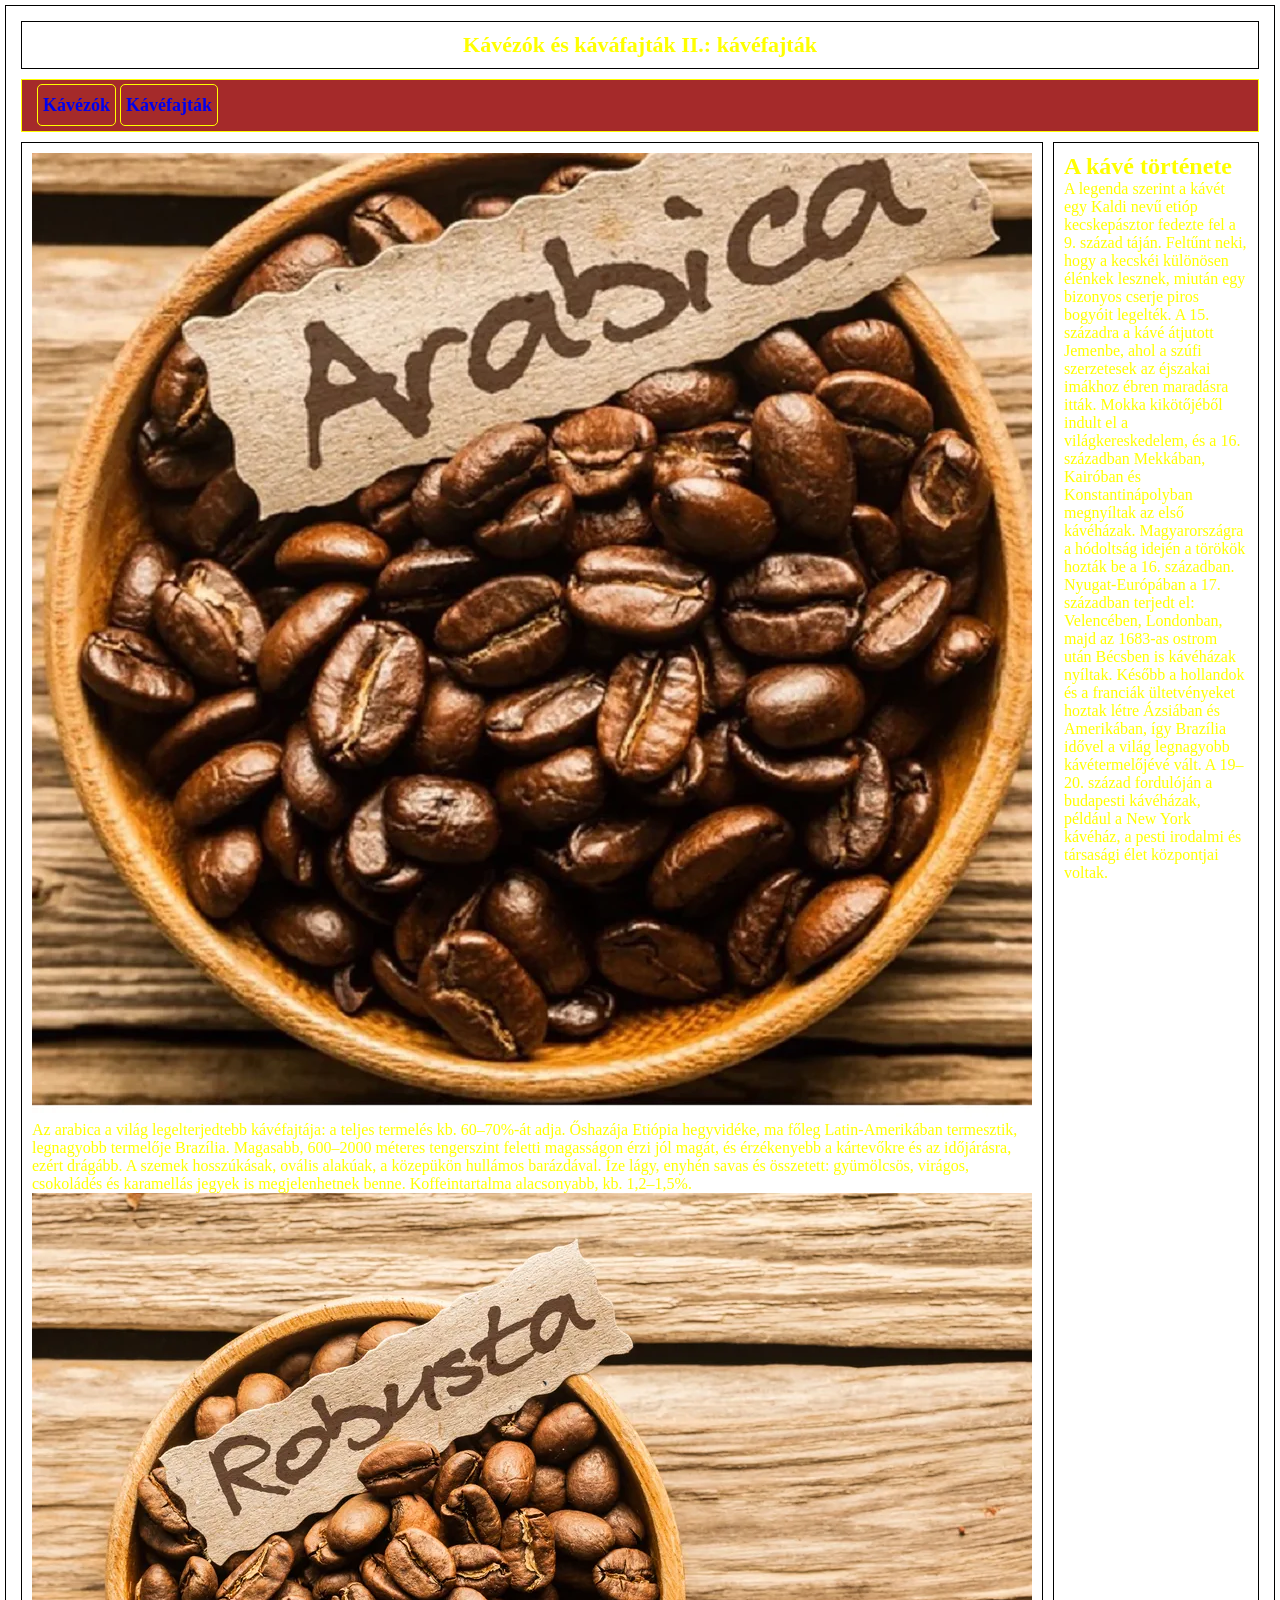
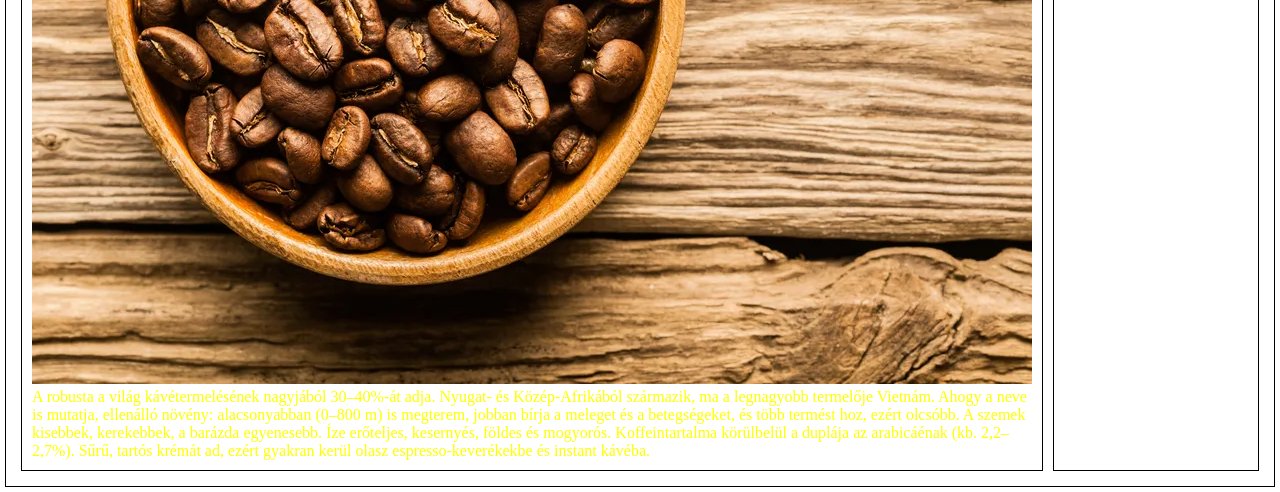
==== masik.html @ cca2b2be "Merge branch 'main' of https://github.com/aliiiiiizz/KozosRepoSandorral" ====
<!doctype html>
<html lang="hu">
  <head>
    <meta charset="UTF-8" />
    <meta name="viewport" content="width=device-width, initial-scale=1.0" />
    <meta name="description" content="Kávéfajták">
    <meta name="keywords" content="kávé, coffee, arabica, robusta">
    <meta name="author" content="Czitler Sándor">
    <link href="css/style.css" rel="stylesheet">

    <title>Közös munka Alizzal, kávé fajták</title>
  </head>
  <body>
    <main>
      <header>
        <h1>Kávézók és káváfajták II.: kávéfajták</h1>
      </header>
      <nav>
        <a href="index.html">Kávézók</a>
        <a href="masik.html">Kávéfajták</a>
        </ul>
      </nav>

      <article>
        <section>
          <img src="images/arabica-coffee-beans-1000x1000.webp" alt="Szemes arabica kávé csészében">
          <p>Az arabica a világ legelterjedtebb kávéfajtája: a teljes termelés kb. 60–70%-át adja. Őshazája
             Etiópia hegyvidéke, ma főleg Latin-Amerikában termesztik, legnagyobb termelője Brazília. Magasabb,
             600–2000 méteres tengerszint feletti magasságon érzi jól magát, és érzékenyebb a kártevőkre és az
             időjárásra, ezért drágább. A szemek hosszúkásak, ovális alakúak, a közepükön hullámos barázdával.
             Íze lágy, enyhén savas és összetett: gyümölcsös, virágos, csokoládés és karamellás jegyek is 
             megjelenhetnek benne. Koffeintartalma alacsonyabb, kb. 1,2–1,5%.
          </p>
        </section>
        <section>
          <img src="images/robusta-coffee-beans-1000x1000.webp" alt="Szemes robusta kávé csészében">
          <p>A robusta a világ kávétermelésének nagyjából 30–40%-át adja. Nyugat- és Közép-Afrikából származik,
            ma a legnagyobb termelője Vietnám. Ahogy a neve is mutatja, ellenálló növény: alacsonyabban (0–800 m)
            is megterem, jobban bírja a meleget és a betegségeket, és több termést hoz, ezért olcsóbb. A szemek
            kisebbek, kerekebbek, a barázda egyenesebb. Íze erőteljes, kesernyés, földes és mogyorós. Koffeintartalma
            körülbelül a duplája az arabicáénak (kb. 2,2–2,7%). Sűrű, tartós krémát ad, ezért gyakran kerül olasz
            espresso-keverékekbe és instant kávéba.
          </p>
        </section>
      </article>

      <aside>
        <h2>A kávé története</h2>
        <p>A legenda szerint a kávét egy Kaldi nevű etióp kecskepásztor fedezte fel a 9. század táján. 
          Feltűnt neki, hogy a kecskéi különösen élénkek lesznek, miután egy bizonyos cserje piros bogyóit legelték.
          A 15. századra a kávé átjutott Jemenbe, ahol a szúfi szerzetesek az éjszakai imákhoz ébren maradásra itták. 
          Mokka kikötőjéből indult el a világkereskedelem, és a 16. században Mekkában, Kairóban és Konstantinápolyban
          megnyíltak az első kávéházak. Magyarországra a hódoltság idején a törökök hozták be a 16. században.
          Nyugat-Európában a 17. században terjedt el: Velencében, Londonban, majd az 1683-as ostrom után Bécsben is
          kávéházak nyíltak. Később a hollandok és a franciák ültetvényeket hoztak létre Ázsiában és Amerikában,
          így Brazília idővel a világ legnagyobb kávétermelőjévé vált. A 19–20. század fordulóján a budapesti kávéházak,
          például a New York kávéház, a pesti irodalmi és társasági élet központjai voltak.
        </p>
      </aside>

      <footer>

      </footer>

    </main>



  </body>
</html>
---- css/style.css ----
* {
  box-sizing: border-box;
  margin: 0px;
  padding: 0px;
}


main {
  display: grid;
  grid-template-columns: 3fr 1fr;
  grid-template-areas:
    "h h"
    "n n"
    "ar as";
}
header,nav,main,article,aside{
    border: 1px solid black;
    padding: 10px;
    margin: 5px;
}
header {
  grid-area: h;
  text-align: center;
}

nav {
  grid-area: n;
}

.kavezo{
    text-align: center;
}
.cafefrei{
    display: flex;
    gap: 20px;
}
.cafefrei img{
    width: 50%;
}
.newyork{
    display: flex;
}
.newyork img{
    width: 50%;
}
.cafe-info, .newyork-info{
    width: 50%;
}
article {
  grid-area: ar;
}

aside {
  grid-area: as;
}

nav ul {
    display: flex;
    gap: 20px;
    list-style: none;
}



main {
    color: yellow;
}


nav {
   background-color: brown;
   padding: 15px;
   border: 1px solid yellow;
}

nav a {
   padding: 10px 5px;
   border: 1px solid yellow;
   border-radius: 5px;
   margin: 5px 0px;
   text-decoration: none;
   font-size: 18px;
   font-weight: bold;
}

nav a:hover {
   background-color: yellow;
   color: brown;
}







h1 {
    font-size: 22px;
}

p {
    font-size: 16px;
}
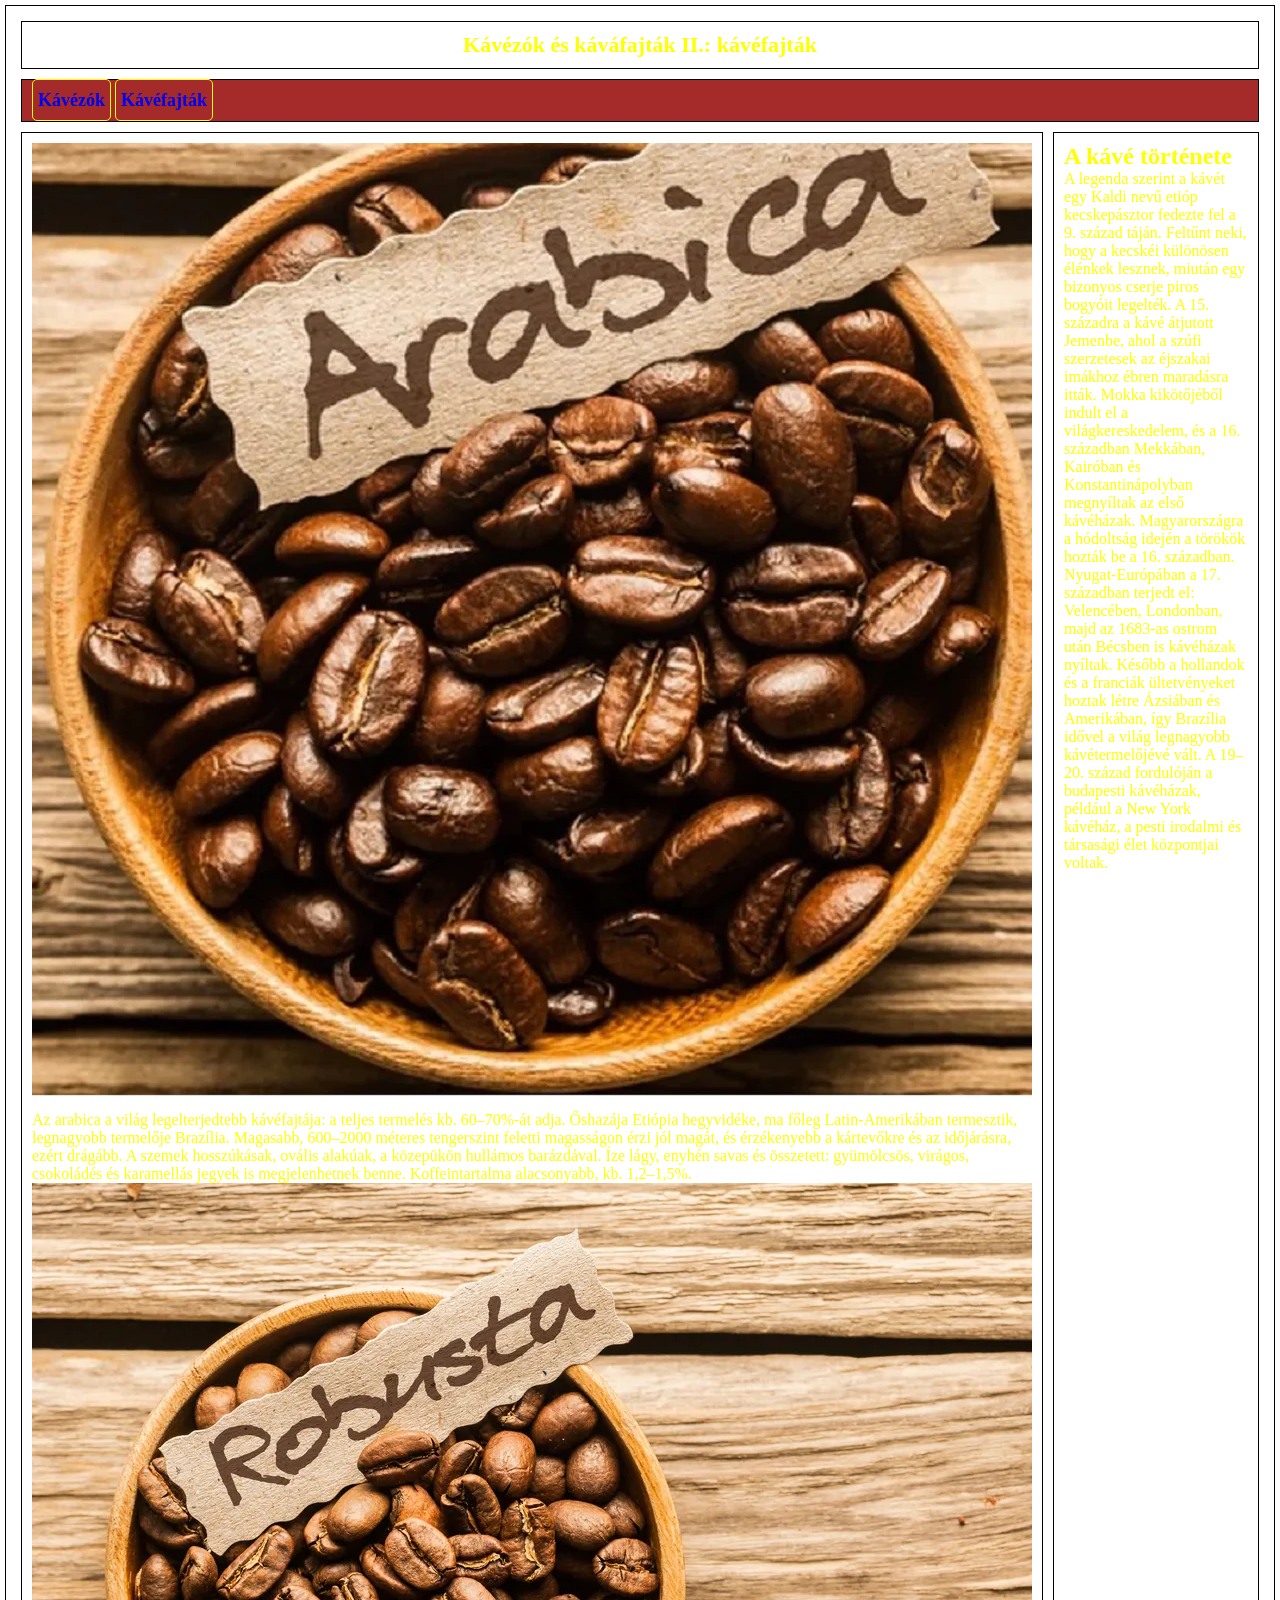
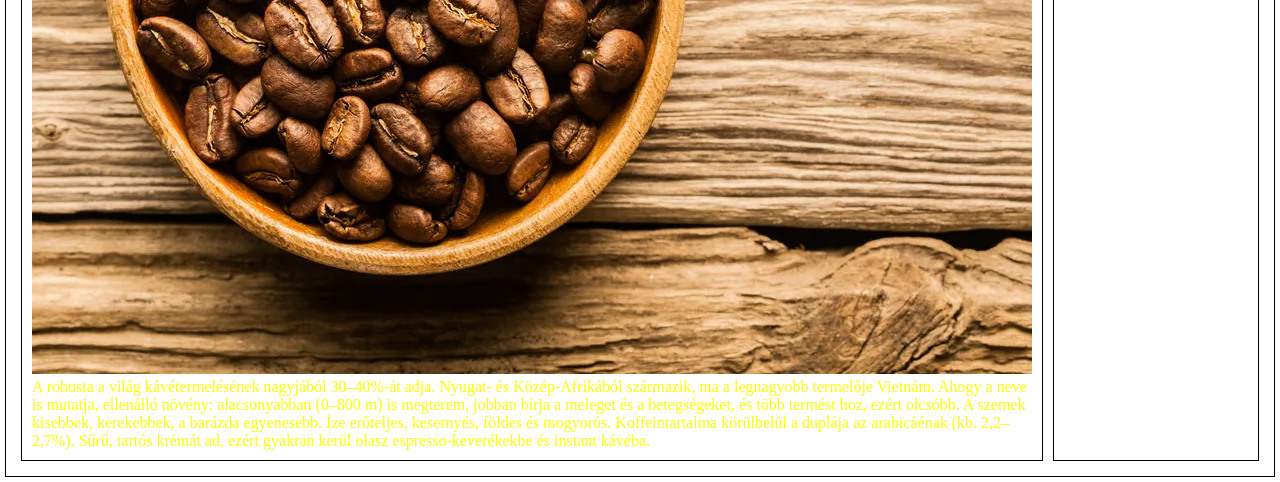
==== commit 8f69c0b6: "CSS szétbontása" ====
--- a/masik.html
+++ b/masik.html
@@ -1,70 +1,67 @@
 <!doctype html>
 <html lang="hu">
-  <head>
-    <meta charset="UTF-8" />
-    <meta name="viewport" content="width=device-width, initial-scale=1.0" />
-    <meta name="description" content="Kávéfajták">
-    <meta name="keywords" content="kávé, coffee, arabica, robusta">
-    <meta name="author" content="Czitler Sándor">
-    <link href="css/style.css" rel="stylesheet">
+   <head>
+   <meta charset="UTF-8" />
+   <meta name="viewport" content="width=device-width, initial-scale=1.0" />
+   <meta name="description" content="Kávéfajták">
+   <meta name="keywords" content="kávé, coffee, arabica, robusta">
+   <meta name="author" content="Czitler Sándor">
+   <link href="css/formatumok.css" rel="stylesheet">
+   <link href="css/elrendezes.css" rel="stylesheet">
+   <title>Közös munka Alizzal, kávé fajták</title>
+   </head>
+   <body>
+      <main>
+         <header>
+            <h1>Kávézók és káváfajták II.: kávéfajták</h1>
+         </header>
+         <nav>
+            <a href="index.html">Kávézók</a>
+            <a href="masik.html">Kávéfajták</a>
+         </nav>
 
-    <title>Közös munka Alizzal, kávé fajták</title>
-  </head>
-  <body>
-    <main>
-      <header>
-        <h1>Kávézók és káváfajták II.: kávéfajták</h1>
-      </header>
-      <nav>
-        <a href="index.html">Kávézók</a>
-        <a href="masik.html">Kávéfajták</a>
-        </ul>
-      </nav>
+         <article>
+            <section>
+               <img src="images/arabica-coffee-beans-1000x1000.webp" alt="Szemes arabica kávé csészében">
+               <p>Az arabica a világ legelterjedtebb kávéfajtája: a teljes termelés kb. 60–70%-át adja. Őshazája
+                Etiópia hegyvidéke, ma főleg Latin-Amerikában termesztik, legnagyobb termelője Brazília. Magasabb,
+                600–2000 méteres tengerszint feletti magasságon érzi jól magát, és érzékenyebb a kártevőkre és az
+                időjárásra, ezért drágább. A szemek hosszúkásak, ovális alakúak, a közepükön hullámos barázdával.
+                Íze lágy, enyhén savas és összetett: gyümölcsös, virágos, csokoládés és karamellás jegyek is 
+                megjelenhetnek benne. Koffeintartalma alacsonyabb, kb. 1,2–1,5%.
+               </p>
+            </section>
+            <section>
+               <img src="images/robusta-coffee-beans-1000x1000.webp" alt="Szemes robusta kávé csészében">
+               <p>A robusta a világ kávétermelésének nagyjából 30–40%-át adja. Nyugat- és Közép-Afrikából származik,
+                ma a legnagyobb termelője Vietnám. Ahogy a neve is mutatja, ellenálló növény: alacsonyabban (0–800 m)
+                is megterem, jobban bírja a meleget és a betegségeket, és több termést hoz, ezért olcsóbb. A szemek
+                kisebbek, kerekebbek, a barázda egyenesebb. Íze erőteljes, kesernyés, földes és mogyorós. Koffeintartalma
+                körülbelül a duplája az arabicáénak (kb. 2,2–2,7%). Sűrű, tartós krémát ad, ezért gyakran kerül olasz
+                espresso-keverékekbe és instant kávéba.
+               </p>
+            </section>
+         </article>
 
-      <article>
-        <section>
-          <img src="images/arabica-coffee-beans-1000x1000.webp" alt="Szemes arabica kávé csészében">
-          <p>Az arabica a világ legelterjedtebb kávéfajtája: a teljes termelés kb. 60–70%-át adja. Őshazája
-             Etiópia hegyvidéke, ma főleg Latin-Amerikában termesztik, legnagyobb termelője Brazília. Magasabb,
-             600–2000 méteres tengerszint feletti magasságon érzi jól magát, és érzékenyebb a kártevőkre és az
-             időjárásra, ezért drágább. A szemek hosszúkásak, ovális alakúak, a közepükön hullámos barázdával.
-             Íze lágy, enyhén savas és összetett: gyümölcsös, virágos, csokoládés és karamellás jegyek is 
-             megjelenhetnek benne. Koffeintartalma alacsonyabb, kb. 1,2–1,5%.
-          </p>
-        </section>
-        <section>
-          <img src="images/robusta-coffee-beans-1000x1000.webp" alt="Szemes robusta kávé csészében">
-          <p>A robusta a világ kávétermelésének nagyjából 30–40%-át adja. Nyugat- és Közép-Afrikából származik,
-            ma a legnagyobb termelője Vietnám. Ahogy a neve is mutatja, ellenálló növény: alacsonyabban (0–800 m)
-            is megterem, jobban bírja a meleget és a betegségeket, és több termést hoz, ezért olcsóbb. A szemek
-            kisebbek, kerekebbek, a barázda egyenesebb. Íze erőteljes, kesernyés, földes és mogyorós. Koffeintartalma
-            körülbelül a duplája az arabicáénak (kb. 2,2–2,7%). Sűrű, tartós krémát ad, ezért gyakran kerül olasz
-            espresso-keverékekbe és instant kávéba.
-          </p>
-        </section>
-      </article>
+         <aside>
+            <h2>A kávé története</h2>
+            <p>A legenda szerint a kávét egy Kaldi nevű etióp kecskepásztor fedezte fel a 9. század táján. 
+             Feltűnt neki, hogy a kecskéi különösen élénkek lesznek, miután egy bizonyos cserje piros bogyóit legelték.
+             A 15. századra a kávé átjutott Jemenbe, ahol a szúfi szerzetesek az éjszakai imákhoz ébren maradásra itták. 
+             Mokka kikötőjéből indult el a világkereskedelem, és a 16. században Mekkában, Kairóban és Konstantinápolyban
+             megnyíltak az első kávéházak. Magyarországra a hódoltság idején a törökök hozták be a 16. században.
+             Nyugat-Európában a 17. században terjedt el: Velencében, Londonban, majd az 1683-as ostrom után Bécsben is
+             kávéházak nyíltak. Később a hollandok és a franciák ültetvényeket hoztak létre Ázsiában és Amerikában,
+             így Brazília idővel a világ legnagyobb kávétermelőjévé vált. A 19–20. század fordulóján a budapesti kávéházak,
+             például a New York kávéház, a pesti irodalmi és társasági élet központjai voltak.
+            </p>
+         </aside>
 
-      <aside>
-        <h2>A kávé története</h2>
-        <p>A legenda szerint a kávét egy Kaldi nevű etióp kecskepásztor fedezte fel a 9. század táján. 
-          Feltűnt neki, hogy a kecskéi különösen élénkek lesznek, miután egy bizonyos cserje piros bogyóit legelték.
-          A 15. századra a kávé átjutott Jemenbe, ahol a szúfi szerzetesek az éjszakai imákhoz ébren maradásra itták. 
-          Mokka kikötőjéből indult el a világkereskedelem, és a 16. században Mekkában, Kairóban és Konstantinápolyban
-          megnyíltak az első kávéházak. Magyarországra a hódoltság idején a törökök hozták be a 16. században.
-          Nyugat-Európában a 17. században terjedt el: Velencében, Londonban, majd az 1683-as ostrom után Bécsben is
-          kávéházak nyíltak. Később a hollandok és a franciák ültetvényeket hoztak létre Ázsiában és Amerikában,
-          így Brazília idővel a világ legnagyobb kávétermelőjévé vált. A 19–20. század fordulóján a budapesti kávéházak,
-          például a New York kávéház, a pesti irodalmi és társasági élet központjai voltak.
-        </p>
-      </aside>
+         <footer>
 
-      <footer>
+         </footer>
 
-      </footer>
+      </main>
 
-    </main>
-
-
-
-  </body>
+   </body>
 </html>
--- a/css/formatumok.css
+++ b/css/formatumok.css
@@ -0,0 +1,39 @@
+* {
+  box-sizing: border-box;
+  margin: 0px;
+  padding: 0px;
+}
+
+main {
+    color: yellow;
+}
+
+
+nav {
+   background-color: brown;
+   padding: 15px;
+   border: 1px solid yellow;
+}
+
+nav a {
+   padding: 10px 5px;
+   border: 1px solid yellow;
+   border-radius: 5px;
+   margin: 5px 0px;
+   text-decoration: none;
+   font-size: 18px;
+   font-weight: bold;
+}
+
+nav a:hover {
+   background-color: yellow;
+   color: brown;
+}
+
+h1 {
+    font-size: 22px;
+}
+
+p {
+    font-size: 16px;
+}
--- a/css/elrendezes.css
+++ b/css/elrendezes.css
@@ -0,0 +1,59 @@
+* {
+  box-sizing: border-box;
+}
+
+
+main {
+  display: grid;
+  grid-template-columns: 3fr 1fr;
+  grid-template-areas:
+    "h h"
+    "n n"
+    "ar as";
+}
+header,nav,main,article,aside{
+    border: 1px solid black;
+    padding: 10px;
+    margin: 5px;
+}
+header {
+  grid-area: h;
+  text-align: center;
+}
+
+nav {
+  grid-area: n;
+}
+
+.kavezo{
+    text-align: center;
+}
+.cafefrei{
+    display: flex;
+    gap: 20px;
+}
+.cafefrei img{
+    width: 50%;
+}
+.newyork{
+    display: flex;
+}
+.newyork img{
+    width: 50%;
+}
+.cafe-info, .newyork-info{
+    width: 50%;
+}
+article {
+  grid-area: ar;
+}
+
+aside {
+  grid-area: as;
+}
+
+nav ul {
+    display: flex;
+    gap: 20px;
+    list-style: none;
+}
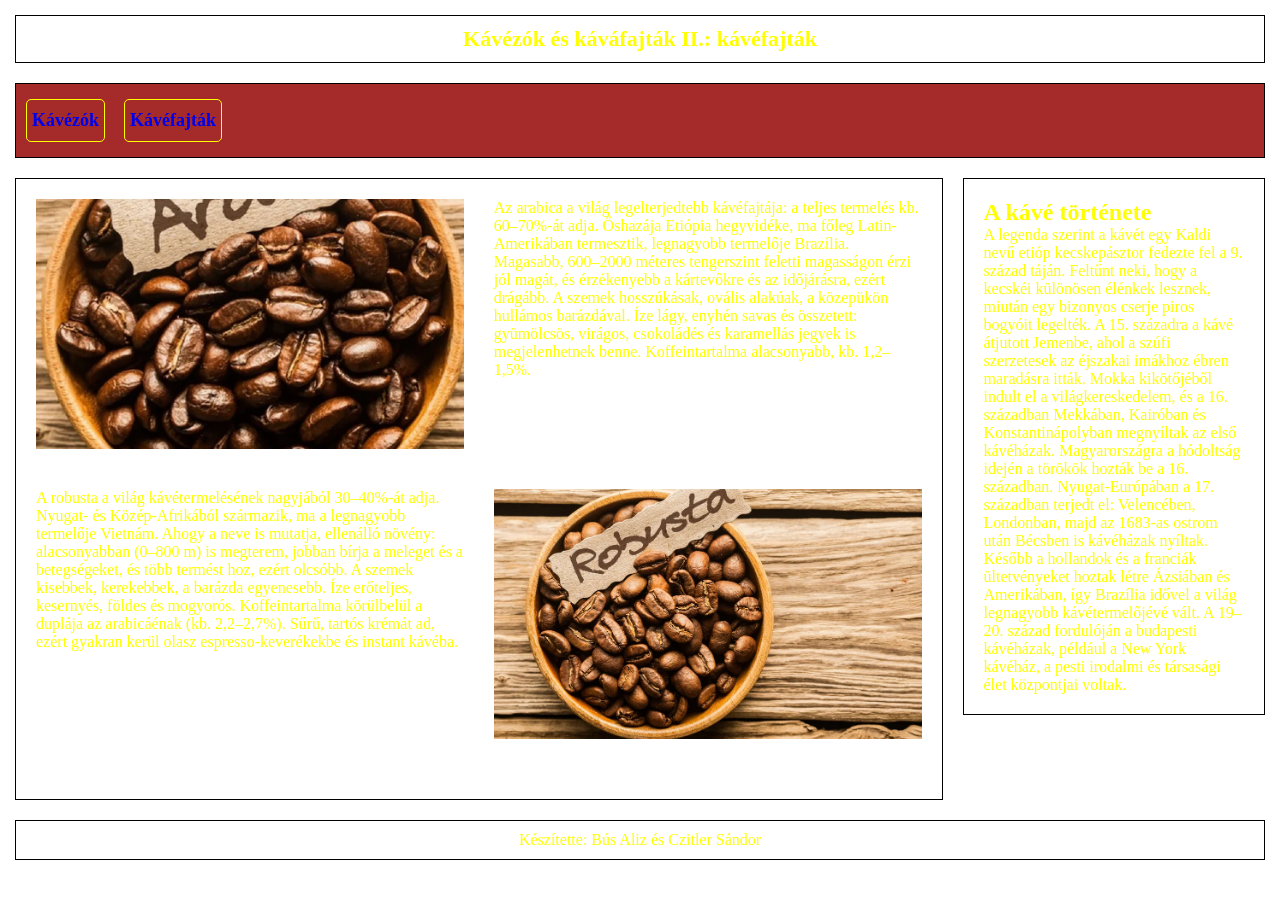
==== commit f2619ab8: "elrendezes + cafefrei helyett gerbaud" ====
--- a/masik.html
+++ b/masik.html
@@ -1,67 +1,85 @@
 <!doctype html>
 <html lang="hu">
-   <head>
-   <meta charset="UTF-8" />
-   <meta name="viewport" content="width=device-width, initial-scale=1.0" />
-   <meta name="description" content="Kávéfajták">
-   <meta name="keywords" content="kávé, coffee, arabica, robusta">
-   <meta name="author" content="Czitler Sándor">
-   <link href="css/formatumok.css" rel="stylesheet">
-   <link href="css/elrendezes.css" rel="stylesheet">
-   <title>Közös munka Alizzal, kávé fajták</title>
-   </head>
-   <body>
-      <main>
-         <header>
-            <h1>Kávézók és káváfajták II.: kávéfajták</h1>
-         </header>
-         <nav>
-            <a href="index.html">Kávézók</a>
-            <a href="masik.html">Kávéfajták</a>
-         </nav>
+  <head>
+    <meta charset="UTF-8" />
+    <meta name="viewport" content="width=device-width, initial-scale=1.0" />
+    <meta name="description" content="Kávéfajták" />
+    <meta name="keywords" content="kávé, coffee, arabica, robusta" />
+    <meta name="author" content="Czitler Sándor" />
+    <link href="css/formatumok.css" rel="stylesheet" />
+    <link href="css/elrendezes.css" rel="stylesheet" />
+    <title>Közös munka Alizzal, kávé fajták</title>
+  </head>
+  <body>
+    <main>
+      <header>
+        <h1>Kávézók és káváfajták II.: kávéfajták</h1>
+      </header>
+      <nav>
+        <a href="index.html">Kávézók</a>
+        <a href="masik.html">Kávéfajták</a>
+      </nav>
 
-         <article>
-            <section>
-               <img src="images/arabica-coffee-beans-1000x1000.webp" alt="Szemes arabica kávé csészében">
-               <p>Az arabica a világ legelterjedtebb kávéfajtája: a teljes termelés kb. 60–70%-át adja. Őshazája
-                Etiópia hegyvidéke, ma főleg Latin-Amerikában termesztik, legnagyobb termelője Brazília. Magasabb,
-                600–2000 méteres tengerszint feletti magasságon érzi jól magát, és érzékenyebb a kártevőkre és az
-                időjárásra, ezért drágább. A szemek hosszúkásak, ovális alakúak, a közepükön hullámos barázdával.
-                Íze lágy, enyhén savas és összetett: gyümölcsös, virágos, csokoládés és karamellás jegyek is 
-                megjelenhetnek benne. Koffeintartalma alacsonyabb, kb. 1,2–1,5%.
-               </p>
-            </section>
-            <section>
-               <img src="images/robusta-coffee-beans-1000x1000.webp" alt="Szemes robusta kávé csészében">
-               <p>A robusta a világ kávétermelésének nagyjából 30–40%-át adja. Nyugat- és Közép-Afrikából származik,
-                ma a legnagyobb termelője Vietnám. Ahogy a neve is mutatja, ellenálló növény: alacsonyabban (0–800 m)
-                is megterem, jobban bírja a meleget és a betegségeket, és több termést hoz, ezért olcsóbb. A szemek
-                kisebbek, kerekebbek, a barázda egyenesebb. Íze erőteljes, kesernyés, földes és mogyorós. Koffeintartalma
-                körülbelül a duplája az arabicáénak (kb. 2,2–2,7%). Sűrű, tartós krémát ad, ezért gyakran kerül olasz
-                espresso-keverékekbe és instant kávéba.
-               </p>
-            </section>
-         </article>
+      <article>
+        <section>
+          <img
+            src="images/arabica-coffee-beans-1000x1000.webp"
+            alt="Szemes arabica kávé csészében"
+          />
+          <p>
+            Az arabica a világ legelterjedtebb kávéfajtája: a teljes termelés
+            kb. 60–70%-át adja. Őshazája Etiópia hegyvidéke, ma főleg
+            Latin-Amerikában termesztik, legnagyobb termelője Brazília.
+            Magasabb, 600–2000 méteres tengerszint feletti magasságon érzi jól
+            magát, és érzékenyebb a kártevőkre és az időjárásra, ezért drágább.
+            A szemek hosszúkásak, ovális alakúak, a közepükön hullámos
+            barázdával. Íze lágy, enyhén savas és összetett: gyümölcsös,
+            virágos, csokoládés és karamellás jegyek is megjelenhetnek benne.
+            Koffeintartalma alacsonyabb, kb. 1,2–1,5%.
+          </p>
+        </section>
+        <section>
+          <img
+            src="images/robusta-coffee-beans-1000x1000.webp"
+            alt="Szemes robusta kávé csészében"
+          />
+          <p>
+            A robusta a világ kávétermelésének nagyjából 30–40%-át adja. Nyugat-
+            és Közép-Afrikából származik, ma a legnagyobb termelője Vietnám.
+            Ahogy a neve is mutatja, ellenálló növény: alacsonyabban (0–800 m)
+            is megterem, jobban bírja a meleget és a betegségeket, és több
+            termést hoz, ezért olcsóbb. A szemek kisebbek, kerekebbek, a barázda
+            egyenesebb. Íze erőteljes, kesernyés, földes és mogyorós.
+            Koffeintartalma körülbelül a duplája az arabicáénak (kb. 2,2–2,7%).
+            Sűrű, tartós krémát ad, ezért gyakran kerül olasz
+            espresso-keverékekbe és instant kávéba.
+          </p>
+        </section>
+      </article>
 
-         <aside>
-            <h2>A kávé története</h2>
-            <p>A legenda szerint a kávét egy Kaldi nevű etióp kecskepásztor fedezte fel a 9. század táján. 
-             Feltűnt neki, hogy a kecskéi különösen élénkek lesznek, miután egy bizonyos cserje piros bogyóit legelték.
-             A 15. századra a kávé átjutott Jemenbe, ahol a szúfi szerzetesek az éjszakai imákhoz ébren maradásra itták. 
-             Mokka kikötőjéből indult el a világkereskedelem, és a 16. században Mekkában, Kairóban és Konstantinápolyban
-             megnyíltak az első kávéházak. Magyarországra a hódoltság idején a törökök hozták be a 16. században.
-             Nyugat-Európában a 17. században terjedt el: Velencében, Londonban, majd az 1683-as ostrom után Bécsben is
-             kávéházak nyíltak. Később a hollandok és a franciák ültetvényeket hoztak létre Ázsiában és Amerikában,
-             így Brazília idővel a világ legnagyobb kávétermelőjévé vált. A 19–20. század fordulóján a budapesti kávéházak,
-             például a New York kávéház, a pesti irodalmi és társasági élet központjai voltak.
-            </p>
-         </aside>
+      <aside>
+        <h2>A kávé története</h2>
+        <p>
+          A legenda szerint a kávét egy Kaldi nevű etióp kecskepásztor fedezte
+          fel a 9. század táján. Feltűnt neki, hogy a kecskéi különösen élénkek
+          lesznek, miután egy bizonyos cserje piros bogyóit legelték. A 15.
+          századra a kávé átjutott Jemenbe, ahol a szúfi szerzetesek az éjszakai
+          imákhoz ébren maradásra itták. Mokka kikötőjéből indult el a
+          világkereskedelem, és a 16. században Mekkában, Kairóban és
+          Konstantinápolyban megnyíltak az első kávéházak. Magyarországra a
+          hódoltság idején a törökök hozták be a 16. században. Nyugat-Európában
+          a 17. században terjedt el: Velencében, Londonban, majd az 1683-as
+          ostrom után Bécsben is kávéházak nyíltak. Később a hollandok és a
+          franciák ültetvényeket hoztak létre Ázsiában és Amerikában, így
+          Brazília idővel a világ legnagyobb kávétermelőjévé vált. A 19–20.
+          század fordulóján a budapesti kávéházak, például a New York kávéház, a
+          pesti irodalmi és társasági élet központjai voltak.
+        </p>
+      </aside>
 
-         <footer>
-
-         </footer>
-
-      </main>
-
-   </body>
-</html>+      <footer>
+        <p>Készítette: Bús Aliz és Czitler Sándor</p>
+      </footer>
+    </main>
+  </body>
+</html>
--- a/css/elrendezes.css
+++ b/css/elrendezes.css
@@ -1,7 +1,6 @@
 * {
   box-sizing: border-box;
 }
-
 
 main {
   display: grid;
@@ -9,51 +8,104 @@
   grid-template-areas:
     "h h"
     "n n"
-    "ar as";
+    "ar as"
+    "f f";
+  gap: 10px;
+  padding: 10px;
 }
-header,nav,main,article,aside{
-    border: 1px solid black;
-    padding: 10px;
-    margin: 5px;
+header,
+nav,
+article,
+aside,
+footer {
+  border: 1px solid black;
+  padding: 10px;
+  margin: 5px;
 }
 header {
   grid-area: h;
   text-align: center;
+  padding: 10px;
 }
 
 nav {
   grid-area: n;
 }
 
-.kavezo{
-    text-align: center;
+nav ul {
+  padding: 0;
+  list-style: none;
 }
-.cafefrei{
-    display: flex;
-    gap: 20px;
+
+nav li,
+nav a {
+  display: inline-block;
+  margin-right: 15px;
 }
-.cafefrei img{
-    width: 50%;
+
+.kavezo {
+  text-align: center;
+  margin-bottom: 40px;
 }
-.newyork{
-    display: flex;
+
+.gerbaud,
+.newyork {
+  display: grid;
+  grid-template-columns: 1fr 1fr;
+  gap: 30px;
+  margin-bottom: 40px;
 }
-.newyork img{
-    width: 50%;
+.gerbaud img,
+.newyork img {
+  width: 100%;
+  height: 250px;
+  object-fit: cover;
 }
-.cafe-info, .newyork-info{
-    width: 50%;
+
+/* index.html: a new york képe jobb oldalra kerül */
+.newyork img {
+  grid-column: 2; /* a jobb oldali oszlopba teszi a képet */
+  grid-row: 1; /* az első sorban marad, így a szöveg mellé kerül, nem alá */
 }
+
 article {
   grid-area: ar;
+  padding: 20px;
 }
 
 aside {
   grid-area: as;
+  padding: 20px;
+  align-self: start; /* csak akkora magas, amekkora a tartalma, nem nyúlik le az aljáig */
+}
+aside h3{
+  margin-bottom: 15px;
+}
+aside li{
+  margin-bottom: 10px;
 }
 
-nav ul {
-    display: flex;
-    gap: 20px;
-    list-style: none;
+footer {
+  grid-area: f;
+  text-align: center;
+  padding: 10px;
 }
+
+/* masik.html*/
+article section {
+  display: grid;
+  grid-template-columns: 1fr 1fr;
+  gap: 30px;
+  margin-bottom: 40px;
+}
+
+article section img {
+  width: 100%;
+  height: 250px;
+  object-fit: cover;
+}
+/* masik.html: a masodik section képe jobb oldalra kerül */
+article section:nth-of-type(2) img {
+  grid-column: 2; /* a jobb oldali oszlopba teszi a képet */
+  grid-row: 1; /* az első sorban marad, így a szöveg mellé kerül, nem alá */
+}
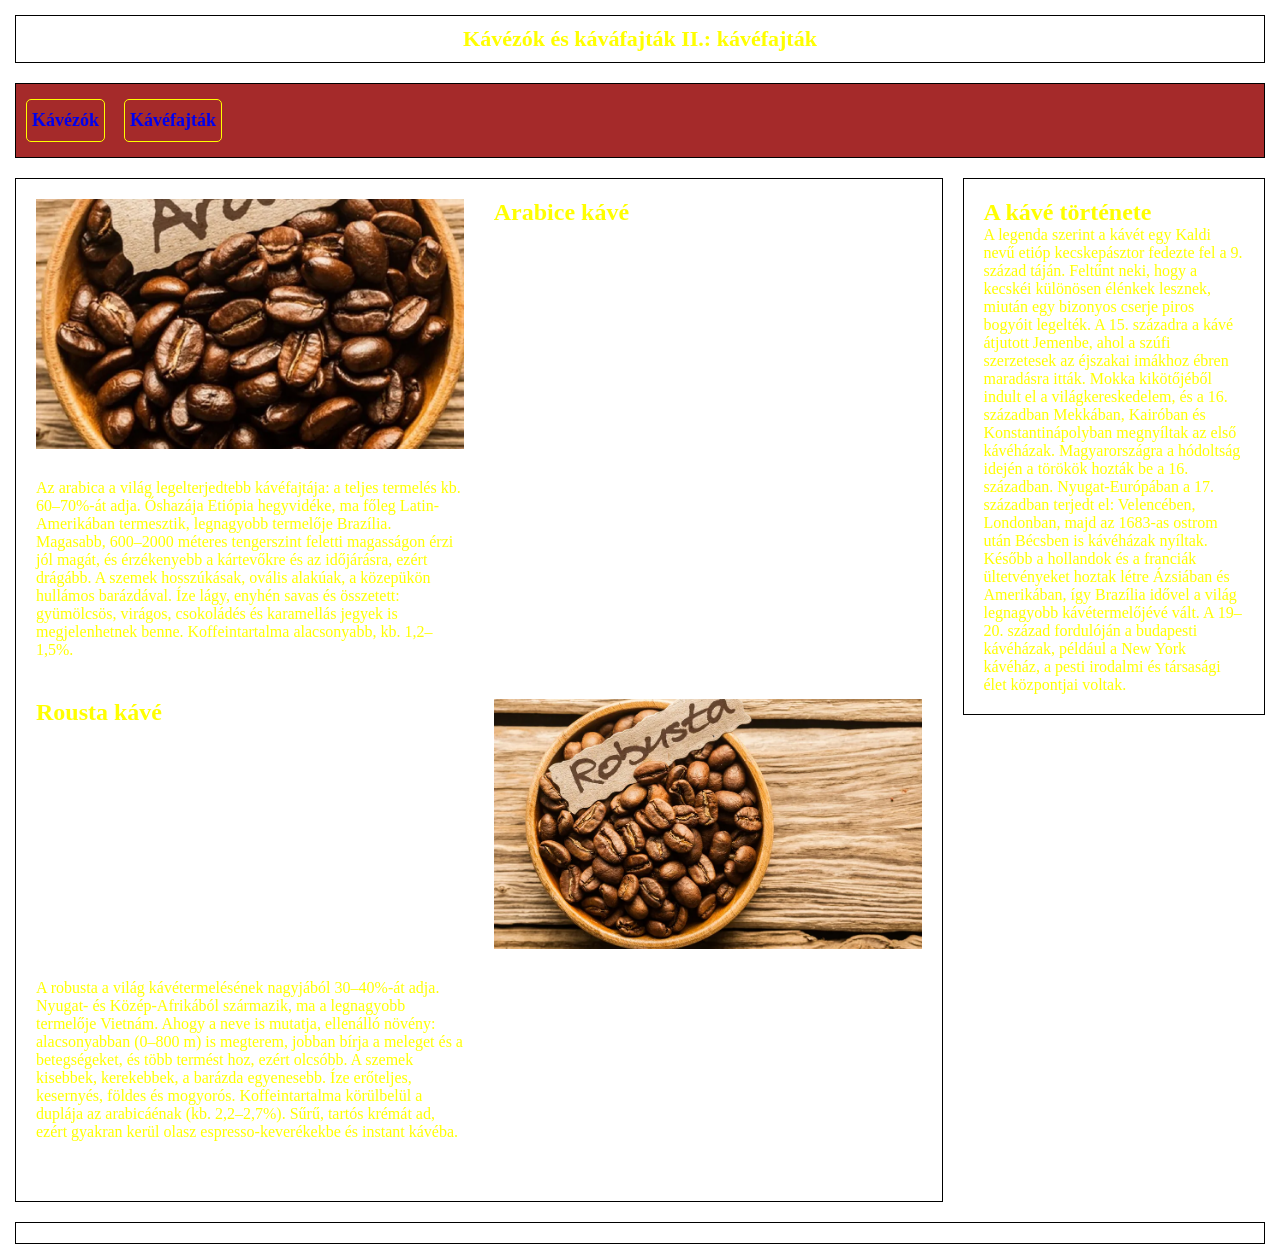
==== commit c39beedd: "Néhány javítás" ====
--- a/masik.html
+++ b/masik.html
@@ -1,85 +1,69 @@
 <!doctype html>
 <html lang="hu">
-  <head>
-    <meta charset="UTF-8" />
-    <meta name="viewport" content="width=device-width, initial-scale=1.0" />
-    <meta name="description" content="Kávéfajták" />
-    <meta name="keywords" content="kávé, coffee, arabica, robusta" />
-    <meta name="author" content="Czitler Sándor" />
-    <link href="css/formatumok.css" rel="stylesheet" />
-    <link href="css/elrendezes.css" rel="stylesheet" />
-    <title>Közös munka Alizzal, kávé fajták</title>
-  </head>
-  <body>
-    <main>
-      <header>
-        <h1>Kávézók és káváfajták II.: kávéfajták</h1>
-      </header>
-      <nav>
-        <a href="index.html">Kávézók</a>
-        <a href="masik.html">Kávéfajták</a>
-      </nav>
+   <head>
+   <meta charset="UTF-8">
+   <meta name="viewport" content="width=device-width, initial-scale=1.0">
+   <meta name="description" content="Kávéfajták">
+   <meta name="keywords" content="kávé, coffee, arabica, robusta">
+   <meta name="author" content="Czitler Sándor">
+   <link href="css/formatumok.css" rel="stylesheet">
+   <link href="css/elrendezes.css" rel="stylesheet">
+   <title>Közös munka Alizzal, kávé fajták</title>
+   </head>
+   <body>
+      <main>
+         <header>
+            <h1>Kávézók és káváfajták II.: kávéfajták</h1>
+         </header>
+         <nav>
+            <a href="index.html">Kávézók</a>
+            <a href="masik.html">Kávéfajták</a>
+         </nav>
 
-      <article>
-        <section>
-          <img
-            src="images/arabica-coffee-beans-1000x1000.webp"
-            alt="Szemes arabica kávé csészében"
-          />
-          <p>
-            Az arabica a világ legelterjedtebb kávéfajtája: a teljes termelés
-            kb. 60–70%-át adja. Őshazája Etiópia hegyvidéke, ma főleg
-            Latin-Amerikában termesztik, legnagyobb termelője Brazília.
-            Magasabb, 600–2000 méteres tengerszint feletti magasságon érzi jól
-            magát, és érzékenyebb a kártevőkre és az időjárásra, ezért drágább.
-            A szemek hosszúkásak, ovális alakúak, a közepükön hullámos
-            barázdával. Íze lágy, enyhén savas és összetett: gyümölcsös,
-            virágos, csokoládés és karamellás jegyek is megjelenhetnek benne.
-            Koffeintartalma alacsonyabb, kb. 1,2–1,5%.
-          </p>
-        </section>
-        <section>
-          <img
-            src="images/robusta-coffee-beans-1000x1000.webp"
-            alt="Szemes robusta kávé csészében"
-          />
-          <p>
-            A robusta a világ kávétermelésének nagyjából 30–40%-át adja. Nyugat-
-            és Közép-Afrikából származik, ma a legnagyobb termelője Vietnám.
-            Ahogy a neve is mutatja, ellenálló növény: alacsonyabban (0–800 m)
-            is megterem, jobban bírja a meleget és a betegségeket, és több
-            termést hoz, ezért olcsóbb. A szemek kisebbek, kerekebbek, a barázda
-            egyenesebb. Íze erőteljes, kesernyés, földes és mogyorós.
-            Koffeintartalma körülbelül a duplája az arabicáénak (kb. 2,2–2,7%).
-            Sűrű, tartós krémát ad, ezért gyakran kerül olasz
-            espresso-keverékekbe és instant kávéba.
-          </p>
-        </section>
-      </article>
+         <article>
+            <section>
+               <img src="images/arabica-coffee-beans-1000x1000.webp" alt="Szemes arabica kávé csészében">
+               <h2>Arabice kávé</h2>
+               <p>Az arabica a világ legelterjedtebb kávéfajtája: a teljes termelés kb. 60–70%-át adja. Őshazája
+                Etiópia hegyvidéke, ma főleg Latin-Amerikában termesztik, legnagyobb termelője Brazília. Magasabb,
+                600–2000 méteres tengerszint feletti magasságon érzi jól magát, és érzékenyebb a kártevőkre és az
+                időjárásra, ezért drágább. A szemek hosszúkásak, ovális alakúak, a közepükön hullámos barázdával.
+                Íze lágy, enyhén savas és összetett: gyümölcsös, virágos, csokoládés és karamellás jegyek is 
+                megjelenhetnek benne. Koffeintartalma alacsonyabb, kb. 1,2–1,5%.
+               </p>
+            </section>
+            <section>
+               <img src="images/robusta-coffee-beans-1000x1000.webp" alt="Szemes robusta kávé csészében">
+               <h2>Rousta kávé</h2>
+               <p>A robusta a világ kávétermelésének nagyjából 30–40%-át adja. Nyugat- és Közép-Afrikából származik,
+                ma a legnagyobb termelője Vietnám. Ahogy a neve is mutatja, ellenálló növény: alacsonyabban (0–800 m)
+                is megterem, jobban bírja a meleget és a betegségeket, és több termést hoz, ezért olcsóbb. A szemek
+                kisebbek, kerekebbek, a barázda egyenesebb. Íze erőteljes, kesernyés, földes és mogyorós. Koffeintartalma
+                körülbelül a duplája az arabicáénak (kb. 2,2–2,7%). Sűrű, tartós krémát ad, ezért gyakran kerül olasz
+                espresso-keverékekbe és instant kávéba.
+               </p>
+            </section>
+         </article>
 
-      <aside>
-        <h2>A kávé története</h2>
-        <p>
-          A legenda szerint a kávét egy Kaldi nevű etióp kecskepásztor fedezte
-          fel a 9. század táján. Feltűnt neki, hogy a kecskéi különösen élénkek
-          lesznek, miután egy bizonyos cserje piros bogyóit legelték. A 15.
-          századra a kávé átjutott Jemenbe, ahol a szúfi szerzetesek az éjszakai
-          imákhoz ébren maradásra itták. Mokka kikötőjéből indult el a
-          világkereskedelem, és a 16. században Mekkában, Kairóban és
-          Konstantinápolyban megnyíltak az első kávéházak. Magyarországra a
-          hódoltság idején a törökök hozták be a 16. században. Nyugat-Európában
-          a 17. században terjedt el: Velencében, Londonban, majd az 1683-as
-          ostrom után Bécsben is kávéházak nyíltak. Később a hollandok és a
-          franciák ültetvényeket hoztak létre Ázsiában és Amerikában, így
-          Brazília idővel a világ legnagyobb kávétermelőjévé vált. A 19–20.
-          század fordulóján a budapesti kávéházak, például a New York kávéház, a
-          pesti irodalmi és társasági élet központjai voltak.
-        </p>
-      </aside>
+         <aside>
+            <h2>A kávé története</h2>
+            <p>A legenda szerint a kávét egy Kaldi nevű etióp kecskepásztor fedezte fel a 9. század táján. 
+             Feltűnt neki, hogy a kecskéi különösen élénkek lesznek, miután egy bizonyos cserje piros bogyóit legelték.
+             A 15. századra a kávé átjutott Jemenbe, ahol a szúfi szerzetesek az éjszakai imákhoz ébren maradásra itták. 
+             Mokka kikötőjéből indult el a világkereskedelem, és a 16. században Mekkában, Kairóban és Konstantinápolyban
+             megnyíltak az első kávéházak. Magyarországra a hódoltság idején a törökök hozták be a 16. században.
+             Nyugat-Európában a 17. században terjedt el: Velencében, Londonban, majd az 1683-as ostrom után Bécsben is
+             kávéházak nyíltak. Később a hollandok és a franciák ültetvényeket hoztak létre Ázsiában és Amerikában,
+             így Brazília idővel a világ legnagyobb kávétermelőjévé vált. A 19–20. század fordulóján a budapesti kávéházak,
+             például a New York kávéház, a pesti irodalmi és társasági élet központjai voltak.
+            </p>
+         </aside>
 
-      <footer>
-        <p>Készítette: Bús Aliz és Czitler Sándor</p>
-      </footer>
-    </main>
-  </body>
-</html>
+         <footer>
+
+         </footer>
+
+      </main>
+
+   </body>
+</html>
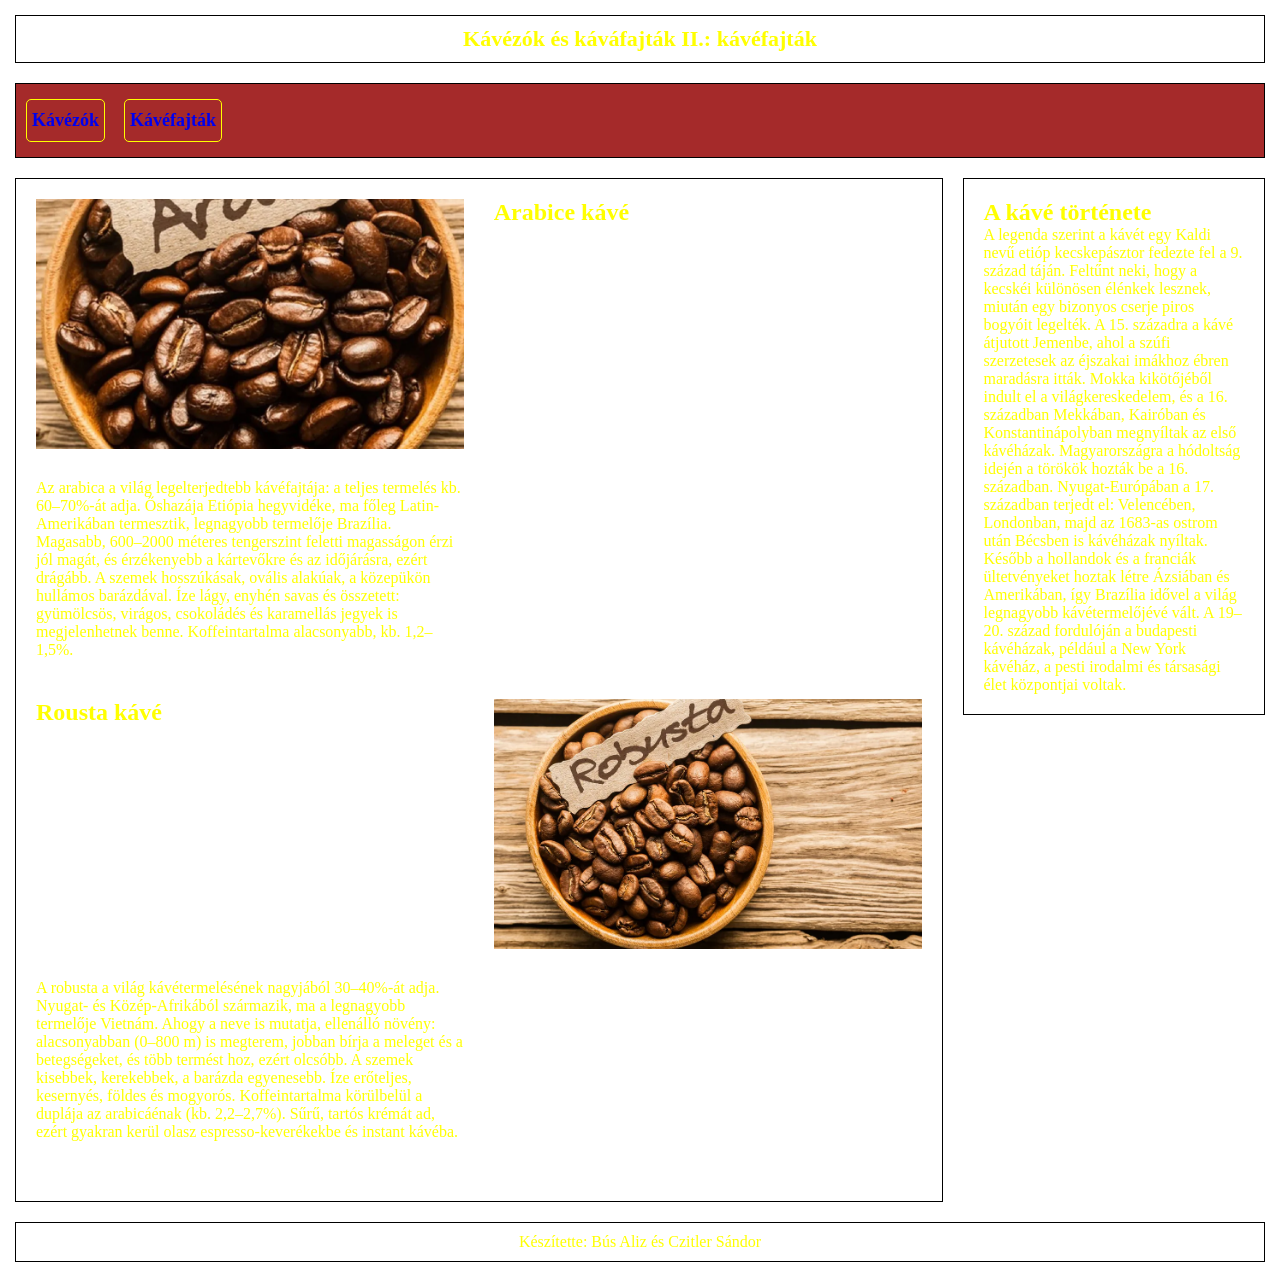
==== commit 12b50c1d: "Merge branch 'main' of https://github.com/aliiiiiizz/KozosRepoSandorral" ====
--- a/masik.html
+++ b/masik.html
@@ -45,25 +45,29 @@
             </section>
          </article>
 
-         <aside>
-            <h2>A kávé története</h2>
-            <p>A legenda szerint a kávét egy Kaldi nevű etióp kecskepásztor fedezte fel a 9. század táján. 
-             Feltűnt neki, hogy a kecskéi különösen élénkek lesznek, miután egy bizonyos cserje piros bogyóit legelték.
-             A 15. századra a kávé átjutott Jemenbe, ahol a szúfi szerzetesek az éjszakai imákhoz ébren maradásra itták. 
-             Mokka kikötőjéből indult el a világkereskedelem, és a 16. században Mekkában, Kairóban és Konstantinápolyban
-             megnyíltak az első kávéházak. Magyarországra a hódoltság idején a törökök hozták be a 16. században.
-             Nyugat-Európában a 17. században terjedt el: Velencében, Londonban, majd az 1683-as ostrom után Bécsben is
-             kávéházak nyíltak. Később a hollandok és a franciák ültetvényeket hoztak létre Ázsiában és Amerikában,
-             így Brazília idővel a világ legnagyobb kávétermelőjévé vált. A 19–20. század fordulóján a budapesti kávéházak,
-             például a New York kávéház, a pesti irodalmi és társasági élet központjai voltak.
-            </p>
-         </aside>
+      <aside>
+        <h2>A kávé története</h2>
+        <p>
+          A legenda szerint a kávét egy Kaldi nevű etióp kecskepásztor fedezte
+          fel a 9. század táján. Feltűnt neki, hogy a kecskéi különösen élénkek
+          lesznek, miután egy bizonyos cserje piros bogyóit legelték. A 15.
+          századra a kávé átjutott Jemenbe, ahol a szúfi szerzetesek az éjszakai
+          imákhoz ébren maradásra itták. Mokka kikötőjéből indult el a
+          világkereskedelem, és a 16. században Mekkában, Kairóban és
+          Konstantinápolyban megnyíltak az első kávéházak. Magyarországra a
+          hódoltság idején a törökök hozták be a 16. században. Nyugat-Európában
+          a 17. században terjedt el: Velencében, Londonban, majd az 1683-as
+          ostrom után Bécsben is kávéházak nyíltak. Később a hollandok és a
+          franciák ültetvényeket hoztak létre Ázsiában és Amerikában, így
+          Brazília idővel a világ legnagyobb kávétermelőjévé vált. A 19–20.
+          század fordulóján a budapesti kávéházak, például a New York kávéház, a
+          pesti irodalmi és társasági élet központjai voltak.
+        </p>
+      </aside>
 
-         <footer>
-
-         </footer>
-
-      </main>
-
-   </body>
-</html>+      <footer>
+        <p>Készítette: Bús Aliz és Czitler Sándor</p>
+      </footer>
+    </main>
+  </body>
+</html>
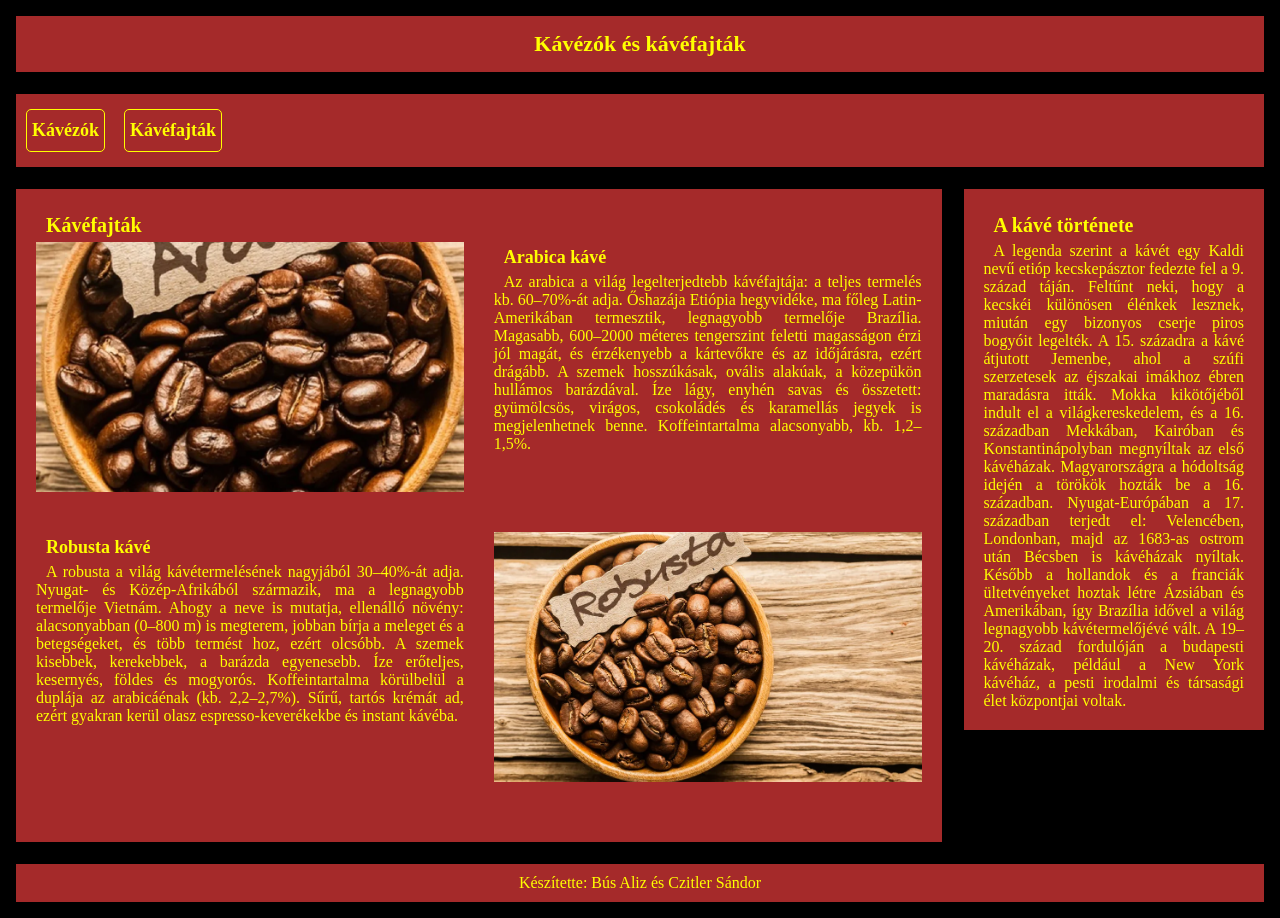
==== commit 5d7544a9: "Előzetes végső állapot" ====
--- a/masik.html
+++ b/masik.html
@@ -13,7 +13,7 @@
    <body>
       <main>
          <header>
-            <h1>Kávézók és káváfajták II.: kávéfajták</h1>
+            <h1>Kávézók és kávéfajták</h1>
          </header>
          <nav>
             <a href="index.html">Kávézók</a>
@@ -21,27 +21,32 @@
          </nav>
 
          <article>
+            <h2>Kávéfajták</h2>
             <section>
                <img src="images/arabica-coffee-beans-1000x1000.webp" alt="Szemes arabica kávé csészében">
-               <h2>Arabice kávé</h2>
-               <p>Az arabica a világ legelterjedtebb kávéfajtája: a teljes termelés kb. 60–70%-át adja. Őshazája
-                Etiópia hegyvidéke, ma főleg Latin-Amerikában termesztik, legnagyobb termelője Brazília. Magasabb,
-                600–2000 méteres tengerszint feletti magasságon érzi jól magát, és érzékenyebb a kártevőkre és az
-                időjárásra, ezért drágább. A szemek hosszúkásak, ovális alakúak, a közepükön hullámos barázdával.
-                Íze lágy, enyhén savas és összetett: gyümölcsös, virágos, csokoládés és karamellás jegyek is 
-                megjelenhetnek benne. Koffeintartalma alacsonyabb, kb. 1,2–1,5%.
-               </p>
+               <div>
+               <h3>Arabica kávé</h3>
+                  <p>Az arabica a világ legelterjedtebb kávéfajtája: a teljes termelés kb. 60–70%-át adja. Őshazája
+                   Etiópia hegyvidéke, ma főleg Latin-Amerikában termesztik, legnagyobb termelője Brazília. Magasabb,
+                   600–2000 méteres tengerszint feletti magasságon érzi jól magát, és érzékenyebb a kártevőkre és az
+                   időjárásra, ezért drágább. A szemek hosszúkásak, ovális alakúak, a közepükön hullámos barázdával.
+                   Íze lágy, enyhén savas és összetett: gyümölcsös, virágos, csokoládés és karamellás jegyek is 
+                   megjelenhetnek benne. Koffeintartalma alacsonyabb, kb. 1,2–1,5%.
+                  </p>
+               </div>
             </section>
             <section>
                <img src="images/robusta-coffee-beans-1000x1000.webp" alt="Szemes robusta kávé csészében">
-               <h2>Rousta kávé</h2>
-               <p>A robusta a világ kávétermelésének nagyjából 30–40%-át adja. Nyugat- és Közép-Afrikából származik,
-                ma a legnagyobb termelője Vietnám. Ahogy a neve is mutatja, ellenálló növény: alacsonyabban (0–800 m)
-                is megterem, jobban bírja a meleget és a betegségeket, és több termést hoz, ezért olcsóbb. A szemek
-                kisebbek, kerekebbek, a barázda egyenesebb. Íze erőteljes, kesernyés, földes és mogyorós. Koffeintartalma
-                körülbelül a duplája az arabicáénak (kb. 2,2–2,7%). Sűrű, tartós krémát ad, ezért gyakran kerül olasz
-                espresso-keverékekbe és instant kávéba.
-               </p>
+               <div>
+                  <h3>Robusta kávé</h3>
+                  <p>A robusta a világ kávétermelésének nagyjából 30–40%-át adja. Nyugat- és Közép-Afrikából származik,
+                   ma a legnagyobb termelője Vietnám. Ahogy a neve is mutatja, ellenálló növény: alacsonyabban (0–800 m)
+                   is megterem, jobban bírja a meleget és a betegségeket, és több termést hoz, ezért olcsóbb. A szemek
+                   kisebbek, kerekebbek, a barázda egyenesebb. Íze erőteljes, kesernyés, földes és mogyorós. Koffeintartalma
+                   körülbelül a duplája az arabicáénak (kb. 2,2–2,7%). Sűrű, tartós krémát ad, ezért gyakran kerül olasz
+                   espresso-keverékekbe és instant kávéba.
+                  </p>
+               </div>      
             </section>
          </article>
 
--- a/css/formatumok.css
+++ b/css/formatumok.css
@@ -1,11 +1,17 @@
 * {
-  box-sizing: border-box;
-  margin: 0px;
-  padding: 0px;
+   box-sizing: border-box;
+   margin: 0px;
+   padding: 0px;
 }
 
 main {
-    color: yellow;
+   background-color: black;
+   color: yellow;
+}
+
+
+header, nav, article, aside, footer {
+   background-color: brown;
 }
 
 
@@ -23,6 +29,7 @@
    text-decoration: none;
    font-size: 18px;
    font-weight: bold;
+   color: yellow;
 }
 
 nav a:hover {
@@ -30,10 +37,28 @@
    color: brown;
 }
 
+article, aside {
+   text-indent: 10px;
+   text-align: justify;
+}
+
+
+h1, h2, h3 {
+   padding: 5px 0px;
+}
+
 h1 {
-    font-size: 22px;
+   font-size: 22px;
+}
+
+h2 {
+   font-size: 20px;
+}
+
+h3 {
+   font-size: 18px;
 }
 
 p {
-    font-size: 16px;
+   font-size: 16px;
 }
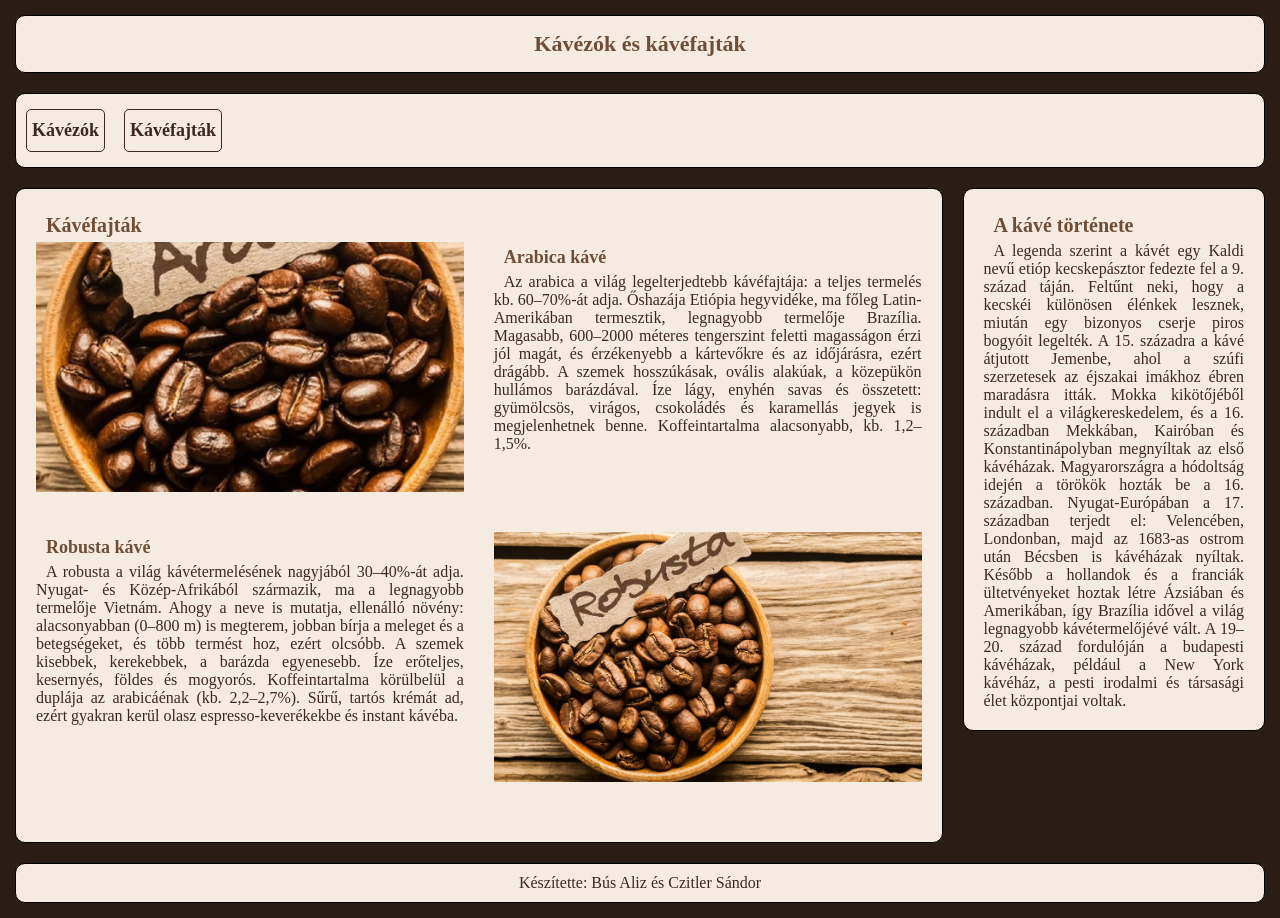
==== commit 9b28cae6: "favicon" ====
--- a/masik.html
+++ b/masik.html
@@ -1,14 +1,15 @@
 <!doctype html>
 <html lang="hu">
    <head>
-   <meta charset="UTF-8">
-   <meta name="viewport" content="width=device-width, initial-scale=1.0">
-   <meta name="description" content="Kávéfajták">
-   <meta name="keywords" content="kávé, coffee, arabica, robusta">
-   <meta name="author" content="Czitler Sándor">
-   <link href="css/formatumok.css" rel="stylesheet">
-   <link href="css/elrendezes.css" rel="stylesheet">
-   <title>Közös munka Alizzal, kávé fajták</title>
+      <meta charset="UTF-8">
+      <meta name="viewport" content="width=device-width, initial-scale=1.0">
+      <meta name="description" content="Kávéfajták">
+      <meta name="keywords" content="kávé, coffee, arabica, robusta">
+      <meta name="author" content="Czitler Sándor">
+      <link href="css/formatumok.css" rel="stylesheet">
+      <link href="css/elrendezes.css" rel="stylesheet">
+      <title>Közös munka Alizzal, kávé fajták</title>
+      <link rel="icon" href="images/favicon.svg" type="images/svg+xml">
    </head>
    <body>
       <main>
@@ -25,7 +26,7 @@
             <section>
                <img src="images/arabica-coffee-beans-1000x1000.webp" alt="Szemes arabica kávé csészében">
                <div>
-               <h3>Arabica kávé</h3>
+                  <h3>Arabica kávé</h3>
                   <p>Az arabica a világ legelterjedtebb kávéfajtája: a teljes termelés kb. 60–70%-át adja. Őshazája
                    Etiópia hegyvidéke, ma főleg Latin-Amerikában termesztik, legnagyobb termelője Brazília. Magasabb,
                    600–2000 méteres tengerszint feletti magasságon érzi jól magát, és érzékenyebb a kártevőkre és az
@@ -50,29 +51,24 @@
             </section>
          </article>
 
-      <aside>
-        <h2>A kávé története</h2>
-        <p>
-          A legenda szerint a kávét egy Kaldi nevű etióp kecskepásztor fedezte
-          fel a 9. század táján. Feltűnt neki, hogy a kecskéi különösen élénkek
-          lesznek, miután egy bizonyos cserje piros bogyóit legelték. A 15.
-          századra a kávé átjutott Jemenbe, ahol a szúfi szerzetesek az éjszakai
-          imákhoz ébren maradásra itták. Mokka kikötőjéből indult el a
-          világkereskedelem, és a 16. században Mekkában, Kairóban és
-          Konstantinápolyban megnyíltak az első kávéházak. Magyarországra a
-          hódoltság idején a törökök hozták be a 16. században. Nyugat-Európában
-          a 17. században terjedt el: Velencében, Londonban, majd az 1683-as
-          ostrom után Bécsben is kávéházak nyíltak. Később a hollandok és a
-          franciák ültetvényeket hoztak létre Ázsiában és Amerikában, így
-          Brazília idővel a világ legnagyobb kávétermelőjévé vált. A 19–20.
-          század fordulóján a budapesti kávéházak, például a New York kávéház, a
-          pesti irodalmi és társasági élet központjai voltak.
-        </p>
-      </aside>
+         <aside>
+            <h2>A kávé története</h2>
+            <p>
+             A legenda szerint a kávét egy Kaldi nevű etióp kecskepásztor fedezte fel a 9. század táján. Feltűnt neki,
+             hogy a kecskéi különösen élénkek lesznek, miután egy bizonyos cserje piros bogyóit legelték. A 15. századra
+             a kávé átjutott Jemenbe, ahol a szúfi szerzetesek az éjszakai imákhoz ébren maradásra itták. Mokka kikötőjéből
+             indult el a világkereskedelem, és a 16. században Mekkában, Kairóban és Konstantinápolyban megnyíltak az első 
+             kávéházak. Magyarországra a hódoltság idején a törökök hozták be a 16. században. Nyugat-Európában a 17. 
+             században terjedt el: Velencében, Londonban, majd az 1683-as ostrom után Bécsben is kávéházak nyíltak. Később 
+             a hollandok és a franciák ültetvényeket hoztak létre Ázsiában és Amerikában, így Brazília idővel a világ 
+             legnagyobb kávétermelőjévé vált. A 19–20. század fordulóján a budapesti kávéházak, például a New York kávéház, 
+             a pesti irodalmi és társasági élet központjai voltak.
+            </p>
+         </aside>
 
-      <footer>
-        <p>Készítette: Bús Aliz és Czitler Sándor</p>
-      </footer>
-    </main>
-  </body>
+         <footer>
+            <p>Készítette: Bús Aliz és Czitler Sándor</p>
+         </footer>
+      </main>
+   </body>
 </html>
--- a/css/formatumok.css
+++ b/css/formatumok.css
@@ -5,36 +5,37 @@
 }
 
 main {
-   background-color: black;
-   color: yellow;
+   background-color: #2b1d14;
+   color:#3e2723;
 }
 
 
 header, nav, article, aside, footer {
-   background-color: brown;
+   background-color: #f5ebe0;
+   border-radius: 10px;
 }
 
 
 nav {
-   background-color: brown;
+   background-color: #f5ebe0;
    padding: 15px;
-   border: 1px solid yellow;
+   border: 1px solid#3e2723;
 }
 
 nav a {
    padding: 10px 5px;
-   border: 1px solid yellow;
+   border: 1px solid#3e2723;
    border-radius: 5px;
    margin: 5px 0px;
    text-decoration: none;
    font-size: 18px;
    font-weight: bold;
-   color: yellow;
+   color:#3e2723;
 }
 
 nav a:hover {
-   background-color: yellow;
-   color: brown;
+   background-color:#3e2723;
+   color: #f5ebe0;
 }
 
 article, aside {
@@ -45,6 +46,7 @@
 
 h1, h2, h3 {
    padding: 5px 0px;
+   color: #6f4e37;
 }
 
 h1 {
--- a/css/elrendezes.css
+++ b/css/elrendezes.css
@@ -78,10 +78,10 @@
   padding: 20px;
   align-self: start; /* csak akkora magas, amekkora a tartalma, nem nyúlik le az aljáig */
 }
-aside h3{
+aside h3 {
   margin-bottom: 15px;
 }
-aside li{
+aside li {
   margin-bottom: 10px;
 }
 
@@ -109,3 +109,33 @@
   grid-column: 2; /* a jobb oldali oszlopba teszi a képet */
   grid-row: 1; /* az első sorban marad, így a szöveg mellé kerül, nem alá */
 }
+
+
+@media (max-width: 1152px) {
+  main {
+    grid-template-columns: 1fr;
+    grid-template-areas:
+      "h"
+      "n"
+      "ar"
+      "as"
+      "f";   
+  }
+}
+
+@media (max-width: 768px) {
+  /* a kép+szöveg blokkok egy oszlopba kerülnek (index.html és masik.html) */
+  .gerbaud,
+  .newyork,
+  article section {
+    grid-template-columns: 1fr;
+    gap: 15px;
+  }
+
+  /* a jobbra tett képek visszakerülnek a normál sorrendbe: kép, majd szöveg */
+  .newyork img,
+  article section:nth-of-type(2) img {
+    grid-column: auto;
+    grid-row: auto;
+  }
+}
